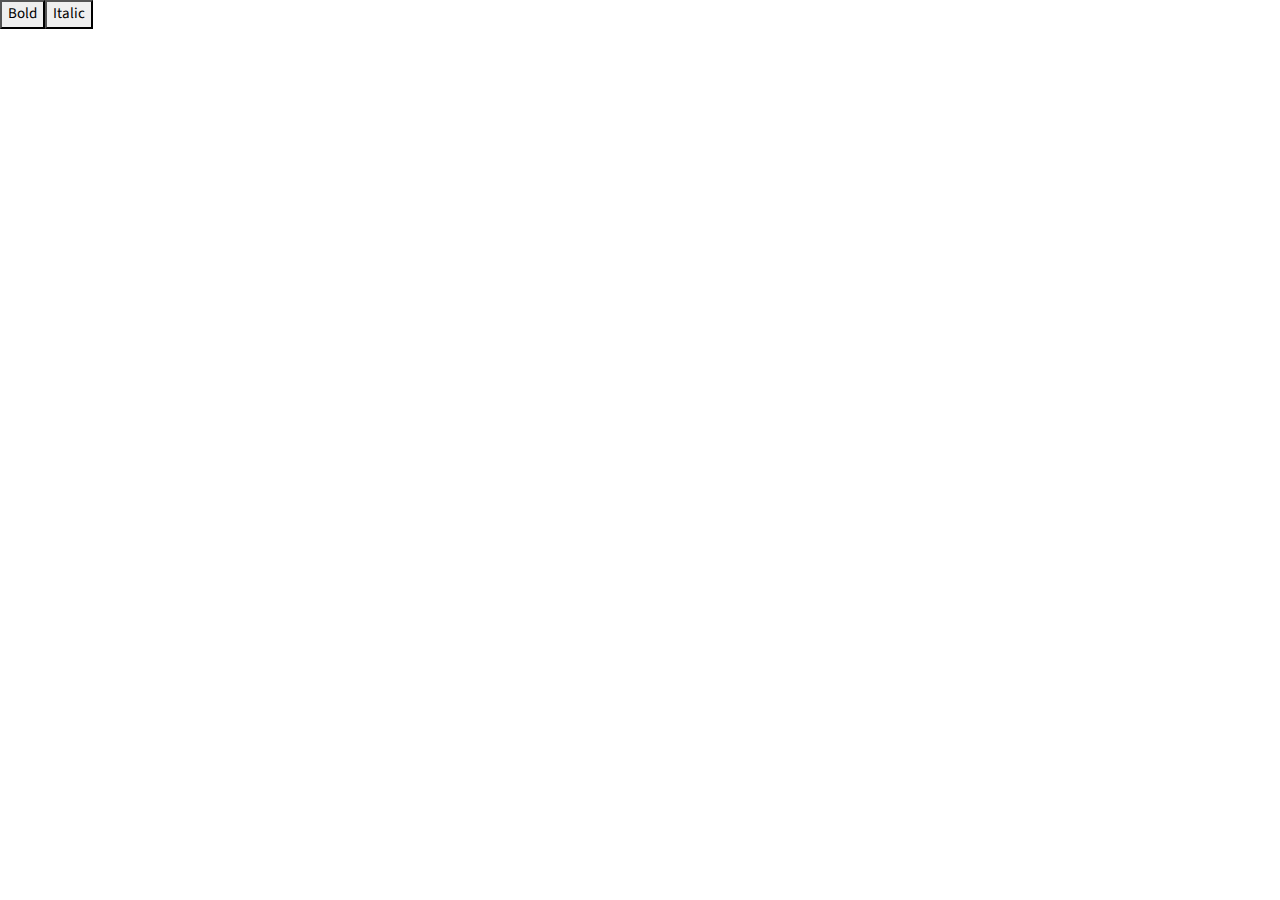
==== index.html @ 2540ac7d "fqskljdosfwkv*" ====
<!DOCTYPE html>
<html lang="fr">

<head>
  <meta charset="UTF-8">
  <meta name="viewport" content="width=device-width, initial-scale=1.0">
  <title>Wysiwyg</title>
  <link rel="stylesheet" type="text/css" href="style.css">
</head>
<div>
</div>

<body>
  <textarea name="" id="" cols="30" rows="10"></textarea>
</body>

<script src="https://code.jquery.com/jquery-3.3.1.min.js"></script>
<script src="my_wysiwyg.js"></script>

<script>
  $("textarea").my_wysiwyg({
    buttons: ['bold', 'italic']
  });
</script>

</html>
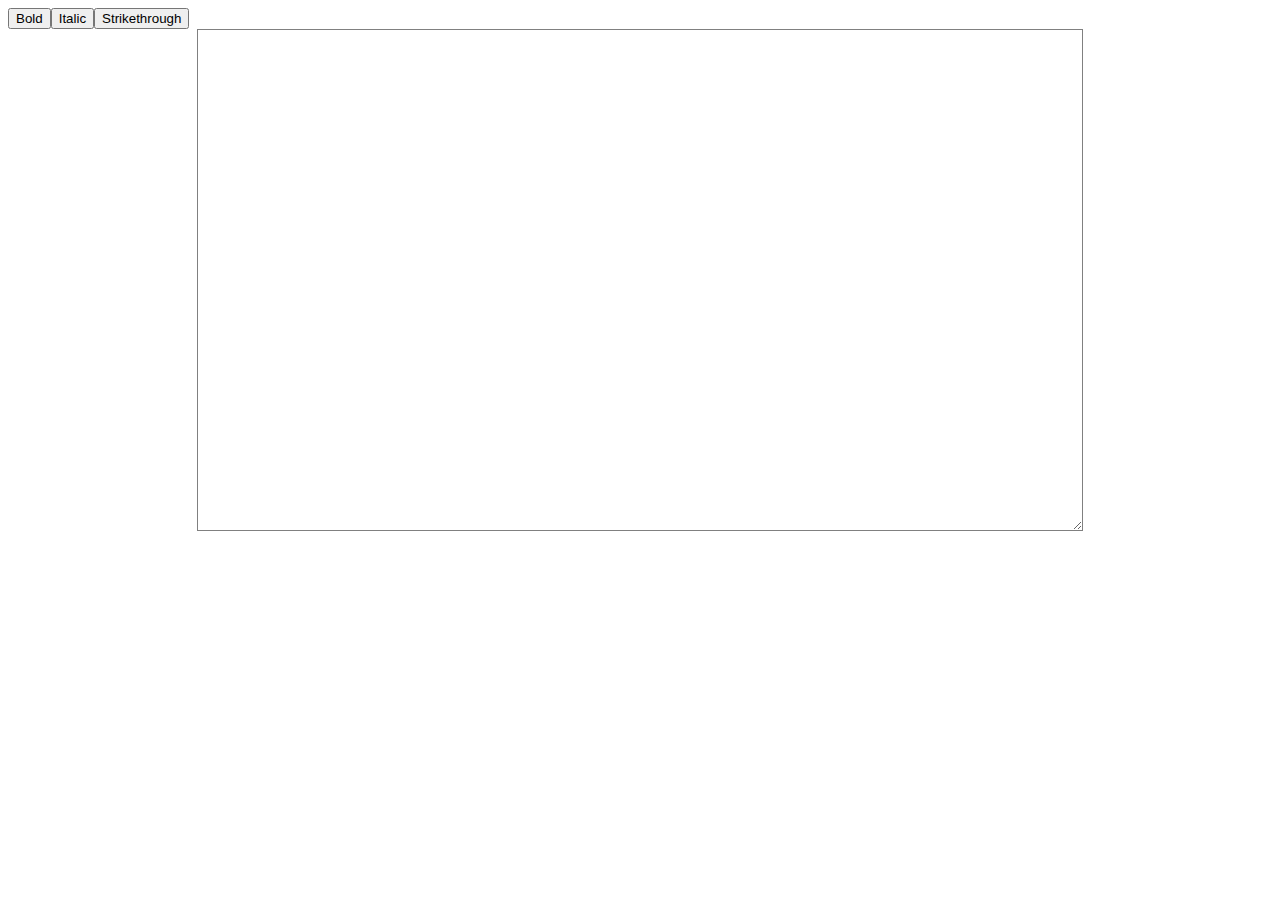
==== commit a8e3227a: "strikethrough" ====
--- a/index.html
+++ b/index.html
@@ -19,7 +19,7 @@
 
 <script>
   $("textarea").my_wysiwyg({
-    buttons: ['bold', 'italic']
+    buttons: ['bold', 'italic', 'strikethrough']
   });
 </script>
 
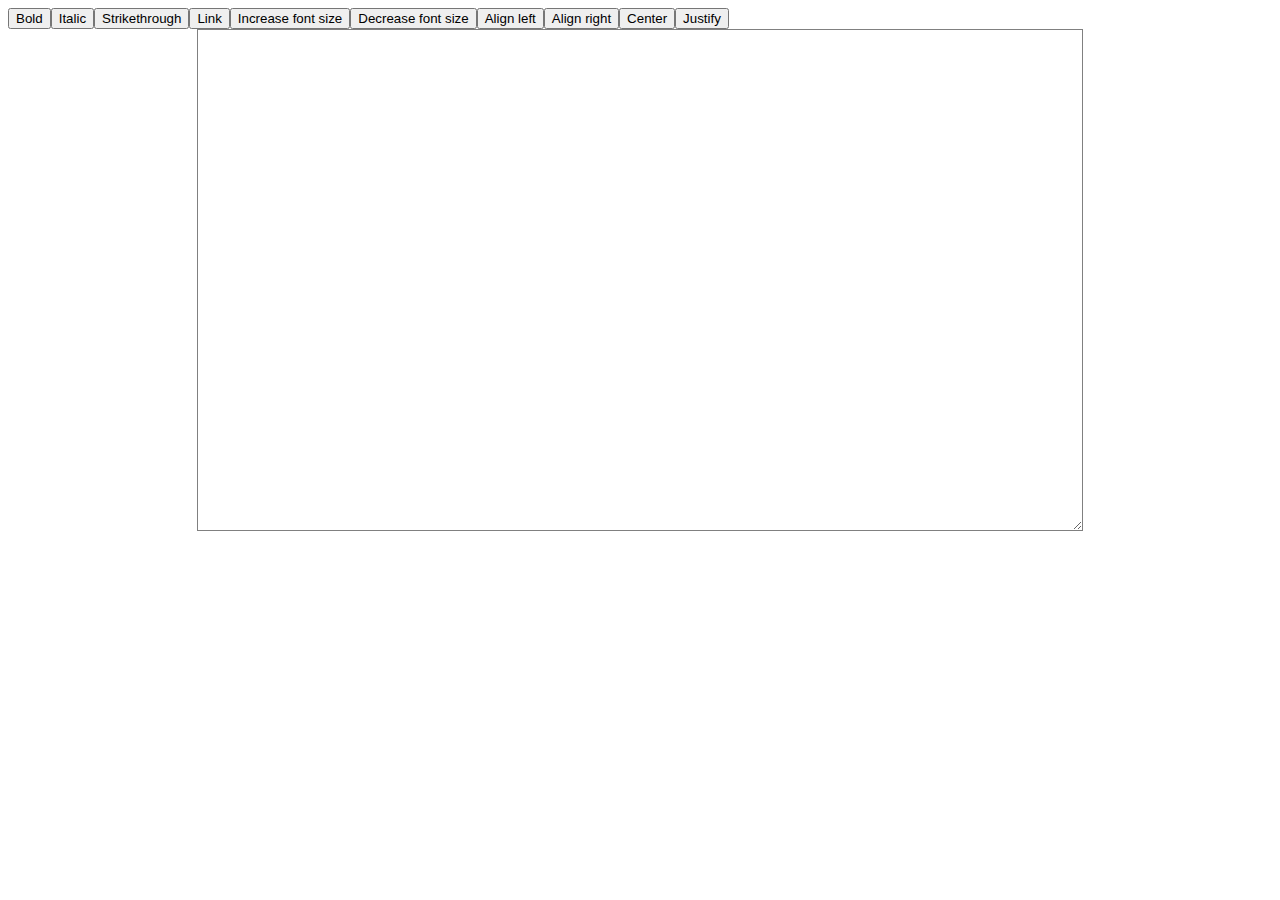
==== commit 7f5f0b82: "BOUTONS" ====
--- a/index.html
+++ b/index.html
@@ -19,7 +19,7 @@
 
 <script>
   $("textarea").my_wysiwyg({
-    buttons: ['bold', 'italic', 'strikethrough']
+    buttons: ['bold', 'italic', 'strikethrough', 'link', 'increase', 'decrease', 'left', 'right', 'center', 'justify']
   });
 </script>
 
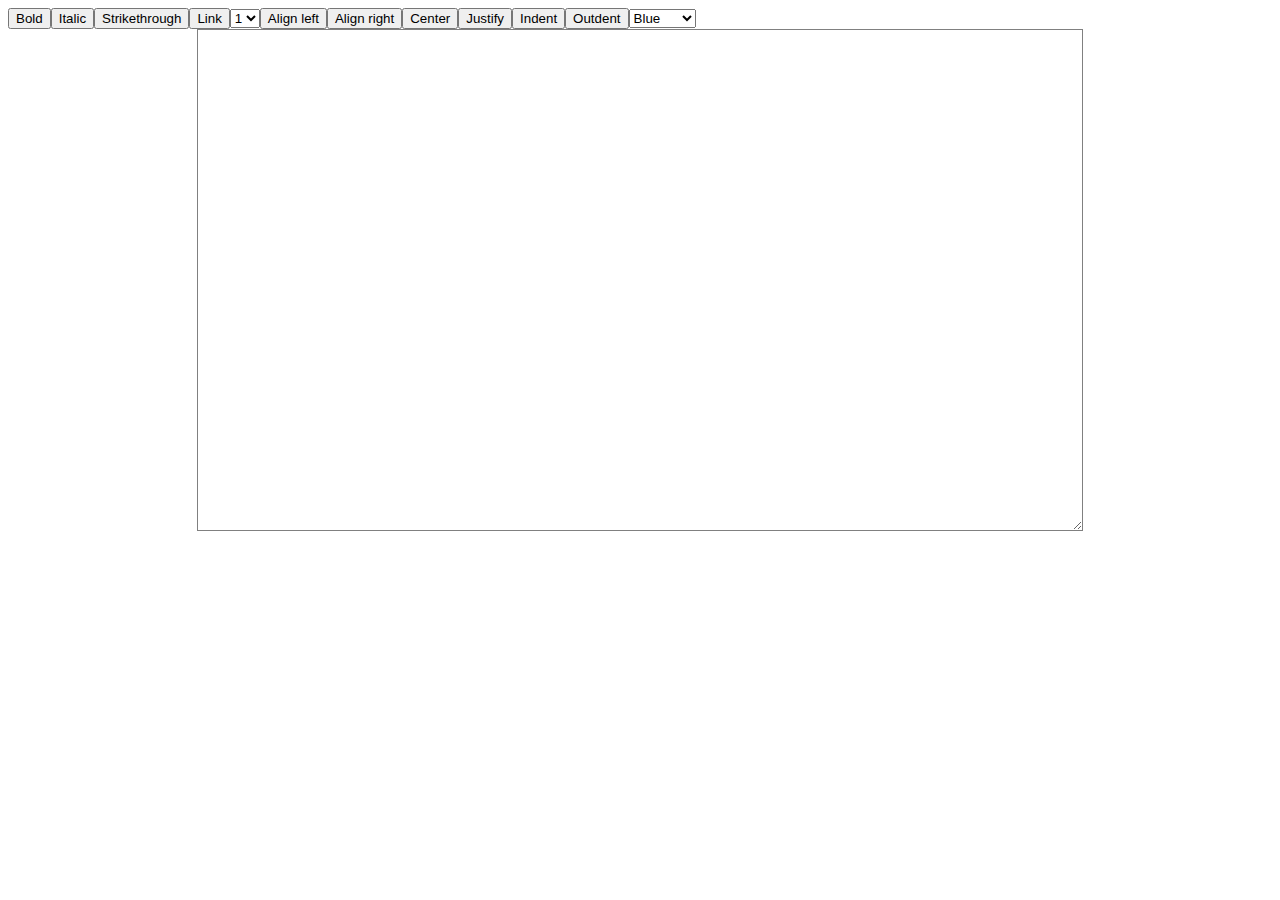
==== commit 9302a236: "boutons" ====
--- a/index.html
+++ b/index.html
@@ -19,7 +19,7 @@
 
 <script>
   $("textarea").my_wysiwyg({
-    buttons: ['bold', 'italic', 'strikethrough', 'link', 'increase', 'decrease', 'left', 'right', 'center', 'justify']
+    buttons: ['bold', 'italic', 'strikethrough', 'link', 'fontsize', 'left', 'right', 'center', 'justify', 'selectcolor', 'indent', 'outdent']
   });
 </script>
 
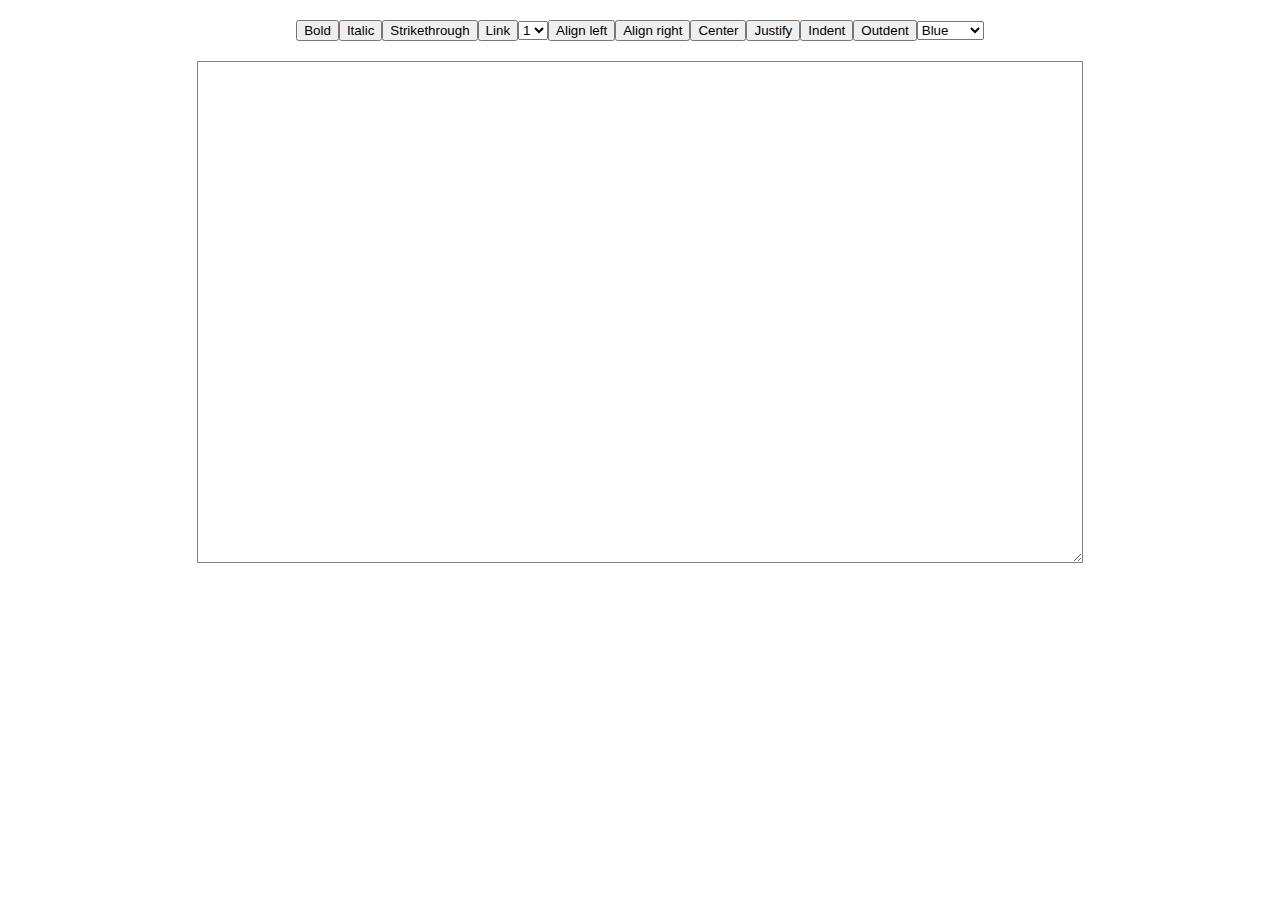
==== commit 9ff3b010: "options" ====
--- a/index.html
+++ b/index.html
@@ -5,7 +5,6 @@
   <meta charset="UTF-8">
   <meta name="viewport" content="width=device-width, initial-scale=1.0">
   <title>Wysiwyg</title>
-  <link rel="stylesheet" type="text/css" href="style.css">
 </head>
 <div>
 </div>
@@ -18,9 +17,10 @@
 <script src="my_wysiwyg.js"></script>
 
 <script>
+  
   $("textarea").my_wysiwyg({
-    buttons: ['bold', 'italic', 'strikethrough', 'link', 'fontsize', 'left', 'right', 'center', 'justify', 'selectcolor', 'indent', 'outdent']
+    buttons: ['bold', 'italic', 'strikethrough']
   });
 </script>
 
-</html>+</html>
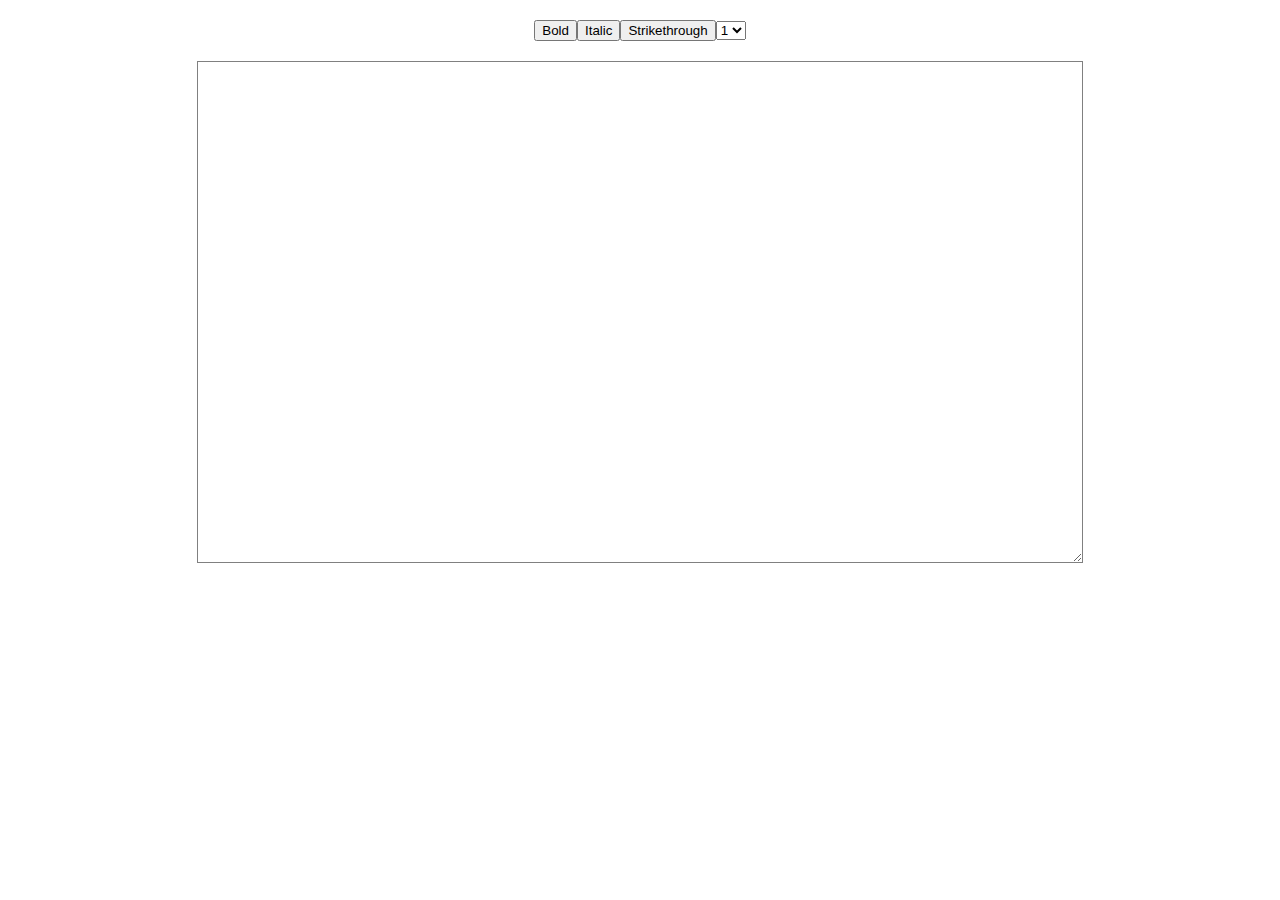
==== commit aa76b8e2: "options valid" ====
--- a/index.html
+++ b/index.html
@@ -17,9 +17,9 @@
 <script src="my_wysiwyg.js"></script>
 
 <script>
-  
+
   $("textarea").my_wysiwyg({
-    buttons: ['bold', 'italic', 'strikethrough']
+    buttons: ['bold', 'italic', 'strikethrough', 'fontsize', '']
   });
 </script>
 
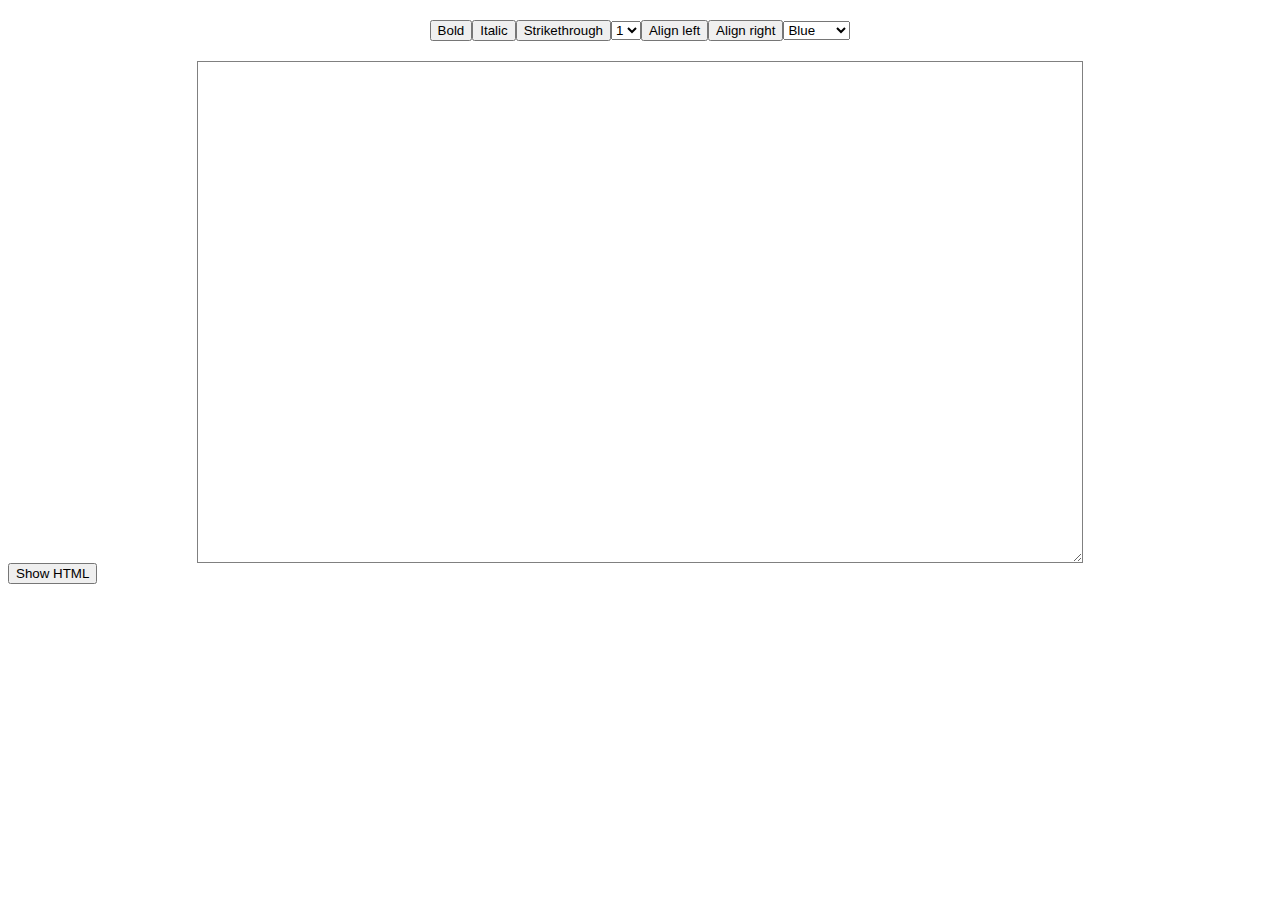
==== commit 6177d432: "etape 3" ====
--- a/index.html
+++ b/index.html
@@ -19,7 +19,7 @@
 <script>
 
   $("textarea").my_wysiwyg({
-    buttons: ['bold', 'italic', 'strikethrough', 'fontsize', '']
+    buttons: ['bold', 'italic', 'strikethrough', 'fontsize', 'right', 'left', 'selectcolor']
   });
 </script>
 
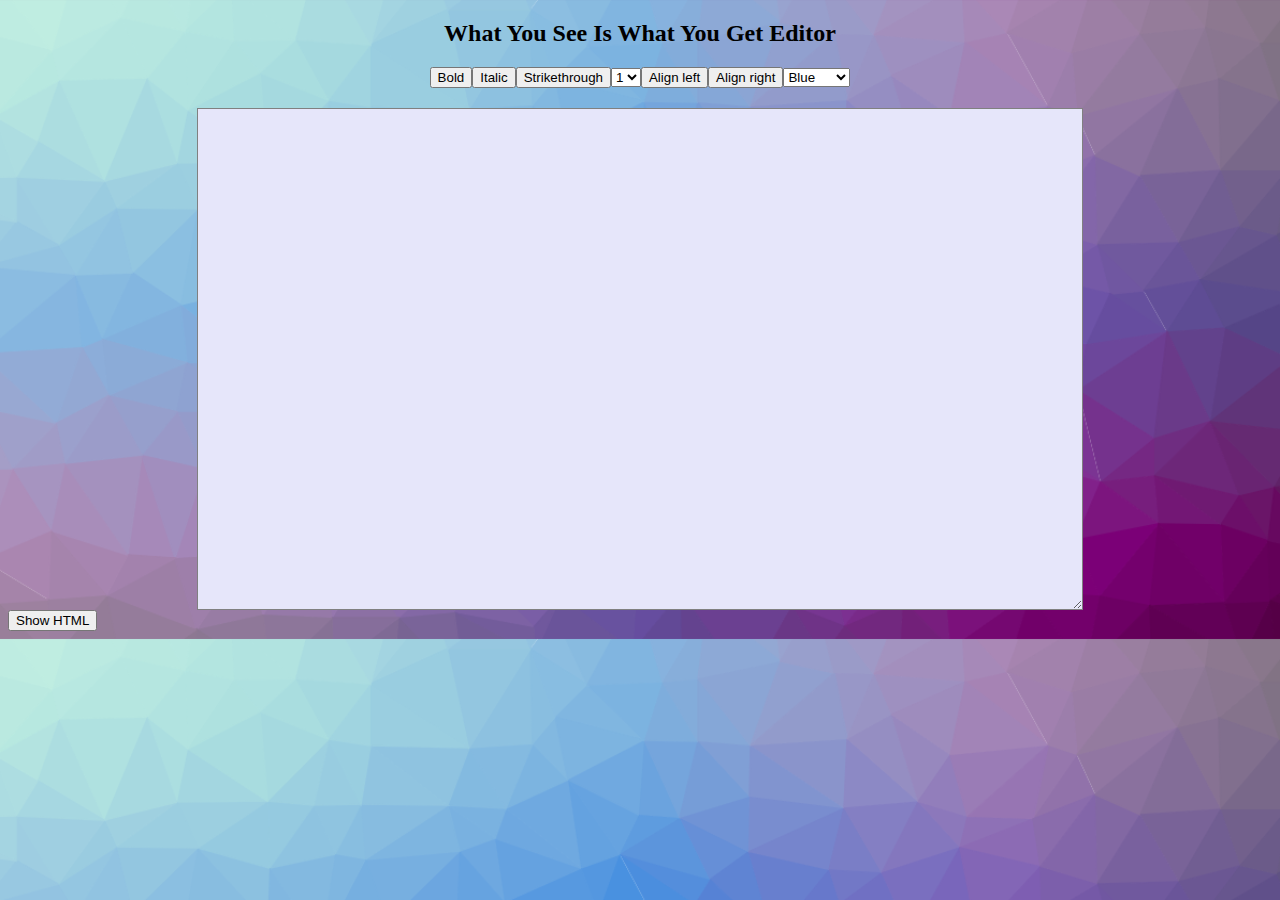
==== commit 2a6671e3: "update" ====
--- a/index.html
+++ b/index.html
@@ -1,26 +1,34 @@
 <!DOCTYPE html>
 <html lang="fr">
+  <head>
+    <meta charset="UTF-8" />
+    <meta name="viewport" content="width=device-width, initial-scale=1.0" />
+    <link rel="stylesheet" type="text/css" href="style.css" />
 
-<head>
-  <meta charset="UTF-8">
-  <meta name="viewport" content="width=device-width, initial-scale=1.0">
-  <title>Wysiwyg</title>
-</head>
-<div>
-</div>
+    <title>Wysiwyg</title>
+  </head>
+  <div></div>
 
-<body>
-  <textarea name="" id="" cols="30" rows="10"></textarea>
-</body>
+  <body>
+    <h2>What You See Is What You Get Editor</h2>
 
-<script src="https://code.jquery.com/jquery-3.3.1.min.js"></script>
-<script src="my_wysiwyg.js"></script>
+    <textarea name="" id="" cols="30" rows="10"></textarea>
+  </body>
 
-<script>
+  <script src="https://code.jquery.com/jquery-3.3.1.min.js"></script>
+  <script src="my_wysiwyg.js"></script>
 
-  $("textarea").my_wysiwyg({
-    buttons: ['bold', 'italic', 'strikethrough', 'fontsize', 'right', 'left', 'selectcolor']
-  });
-</script>
-
+  <script>
+    $('textarea').my_wysiwyg({
+      buttons: [
+        'bold',
+        'italic',
+        'strikethrough',
+        'fontsize',
+        'right',
+        'left',
+        'selectcolor'
+      ]
+    });
+  </script>
 </html>
